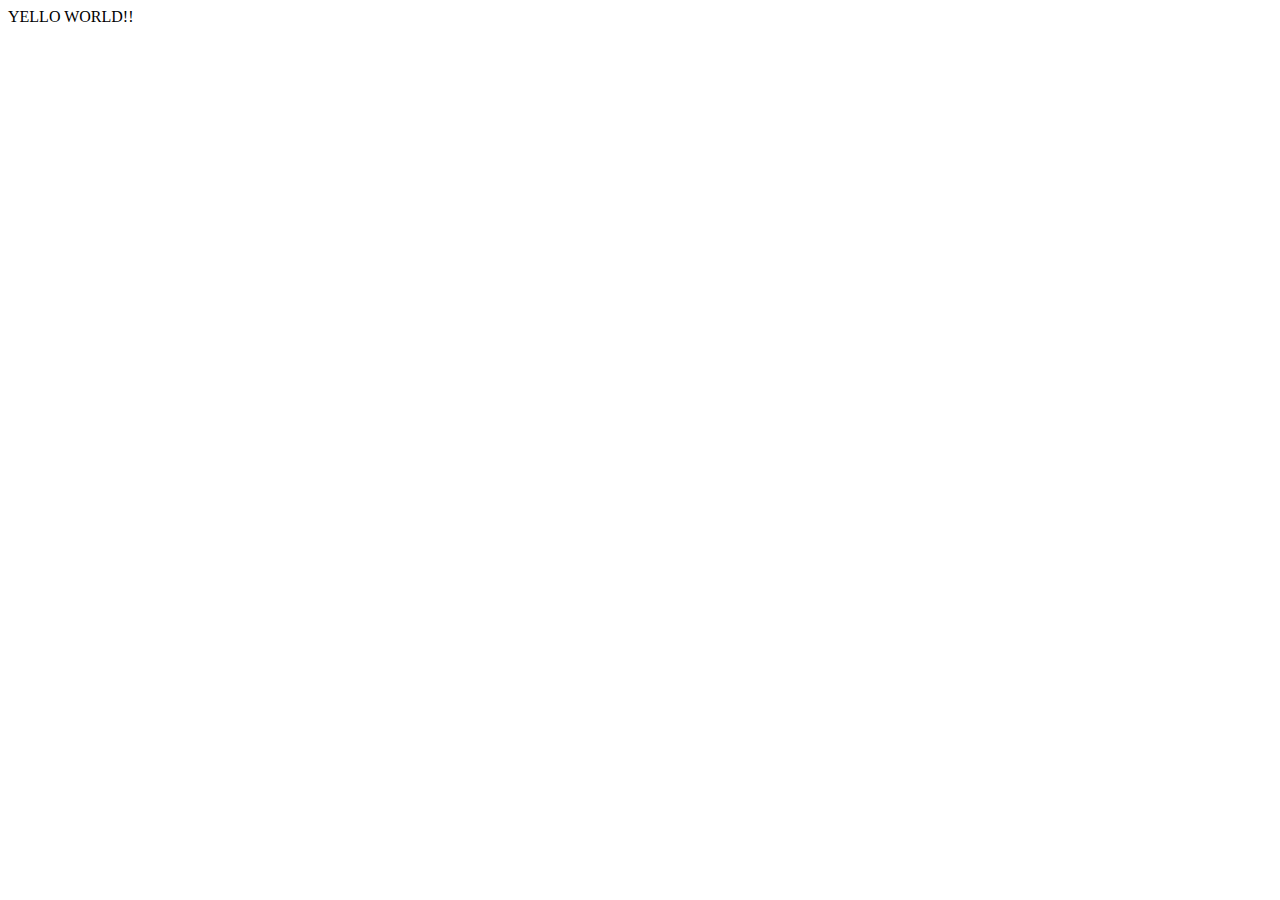
==== index.html @ 95fc1d68 "first commit" ====
<!DOCTYPE html>
<html lang="en">
<head>
    <meta charset="UTF-8">
    <meta http-equiv="X-UA-Compatible" content="IE=edge">
    <meta name="viewport" content="width=device-width, initial-scale=1.0">
    <title>Maksim Zarkovich</title>
</head>
<body>
    YELLO WORLD!!
</body>
</html>
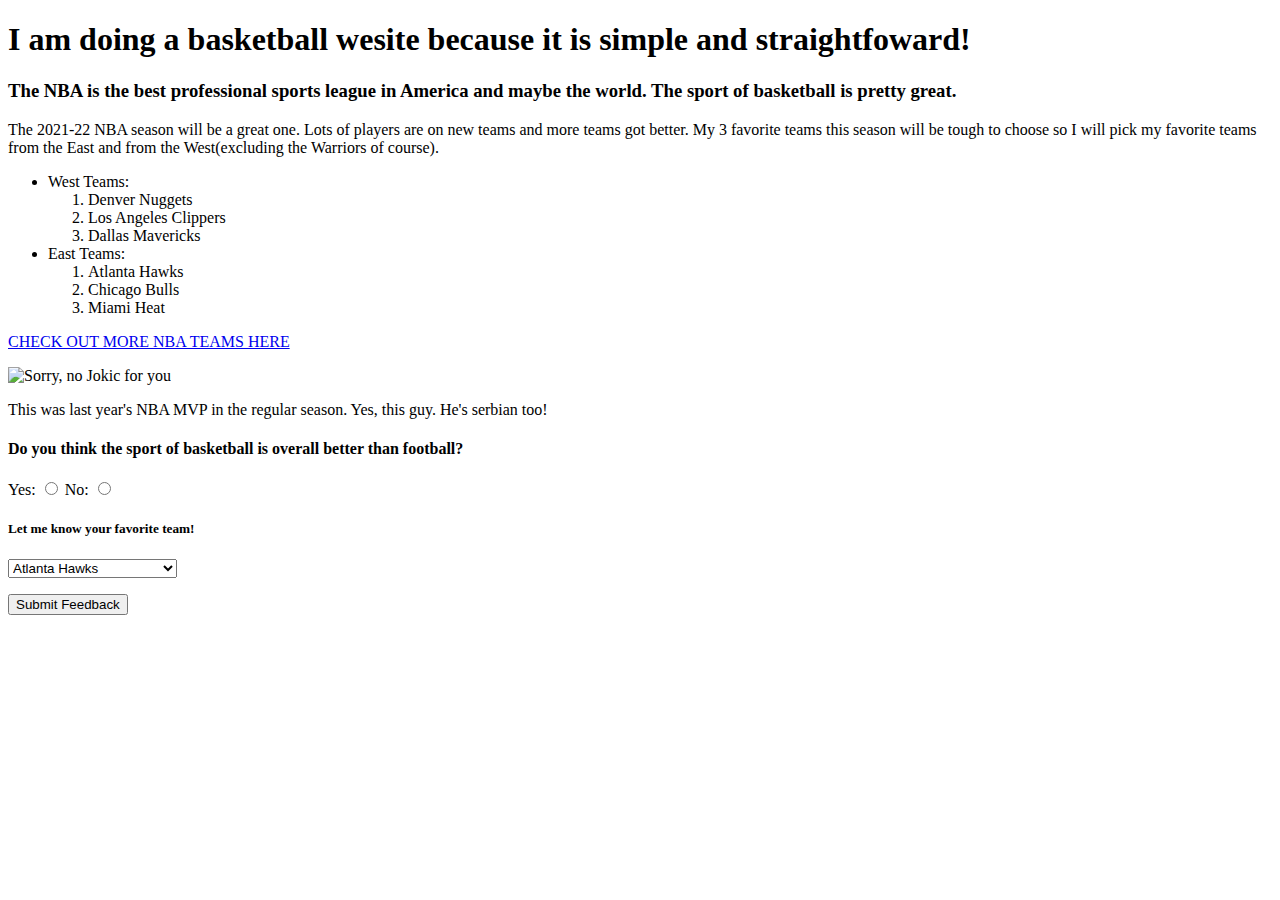
==== commit e875c80b: "Final HTmL Assesment" ====
--- a/index.html
+++ b/index.html
@@ -4,9 +4,83 @@
     <meta charset="UTF-8">
     <meta http-equiv="X-UA-Compatible" content="IE=edge">
     <meta name="viewport" content="width=device-width, initial-scale=1.0">
-    <title>Maksim Zarkovich</title>
+    <title>Maksim's HTML CREATION</title>
 </head>
 <body>
-    YELLO WORLD!!
+    <h1>I am doing a basketball wesite because it is simple and straightfoward!</h1>
+    <h3>The NBA is the best professional sports league in America and maybe the world. The sport of basketball is pretty great.</h3>
+    <p>
+        The 2021-22 NBA season will be a great one. Lots of players are on new teams and more teams got better. My 3 favorite teams this season will be tough to choose so I will pick my favorite teams from the East and from the West(excluding the Warriors of course). 
+    </p>
+    <ul>
+        <li>West Teams:</li>
+        <ol>
+            <li>Denver Nuggets</li>
+            <li>Los Angeles Clippers</li>
+            <li>Dallas Mavericks</li>
+        </ol>
+        <li>East Teams:</li>
+        <ol>
+            <li>Atlanta Hawks</li>
+            <li>Chicago Bulls</li>
+            <li>Miami Heat</li>
+        </ol>
+    </ul>
+    <a href="https://www.nba.com/teams">CHECK OUT MORE NBA TEAMS HERE</a>
+    <p>
+        <img src="https://a.espncdn.com/combiner/i?img=/i/headshots/nba/players/full/3112335.png&w=350&h=254" alt="Sorry, no Jokic for you">
+    </p>
+    <p>
+        This was last year's NBA MVP in the regular season. Yes, this guy. He's serbian too!
+    </p>
+    <!-- YOOO ITS A COMMENT. WASSUP -->
+    <h4>Do you think the sport of basketball is overall better than football?</h4>
+            <label for="yes">Yes:</label>
+            <input type="radio" id="yes" name="BBALL" value="yes">
+  
+            <label for="no">No:</label>
+            <input type="radio" id="no" name= "BBALL" value="no">
+    <h5>Let me know your favorite team!</h5>
+    <form method="GET">
+        <select name="FAV TEAM">
+            <option value="Hawks">Atlanta Hawks</option>
+            <option value="Celtics">Boston Celtics</option>
+            <option value="Nets">Brooklyn Nets</option>
+            <option value="Hornets">Charlotte Hornets</option>
+            <option value="Bulls">Chicago Bulls</option>
+            <option value="Cavs">Cleveland Cavaliers</option>
+            <option value="Mavs">Dallas Mavericks</option>
+            <option value="Nuggs">Denver Nuggets</option>
+            <option value="Pistons">Detroit Pistons</option>
+            <option value="Dubs">Golden State Warriors</option>
+            <option value="Rockets">Houston Rockets</option>
+            <option value="Pacers">Indiana Pacers</option>
+            <option value="Clips">LA Clippers</option>
+            <option value="Lakers">LA Lakers</option>
+            <option value="Grizz">Memphis Grizzlies</option>
+            <option value="Heat">Miami Heat</option>
+            <option value="Bucks">Milwaukee Bucks</option>
+            <option value="Wolves">Minnesota Timberwolves</option>
+            <option value="Pelicans">New Orleans Pelicans</option>
+            <option value="Knicks">New York Knicks</option>
+            <option value="Thunder">OKC Thunder</option>
+            <option value="Magic">Orlando Magic</option>
+            <option value="Sixers">Philadelphia 76ers</option>
+            <option value="Suns">Phoenix Suns</option>
+            <option value="Blazers">Portland Trailblazers</option>
+            <option value="Kings">Sacramento Kings</option>
+            <option value="Spurs">San Antonio Spurs</option>
+            <option value="Raps">Toronto Raptors</option>
+            <option value="Jazz">Utah Jazz</option>
+            <option value="Wiz">Washington Wizards</option>
+        </select>
+        <p>
+
+        </p>
+        <p>
+            <input type="submit" name="" value="Submit Feedback">
+        </p>
+    </form>
+
 </body>
-</html>
+</html>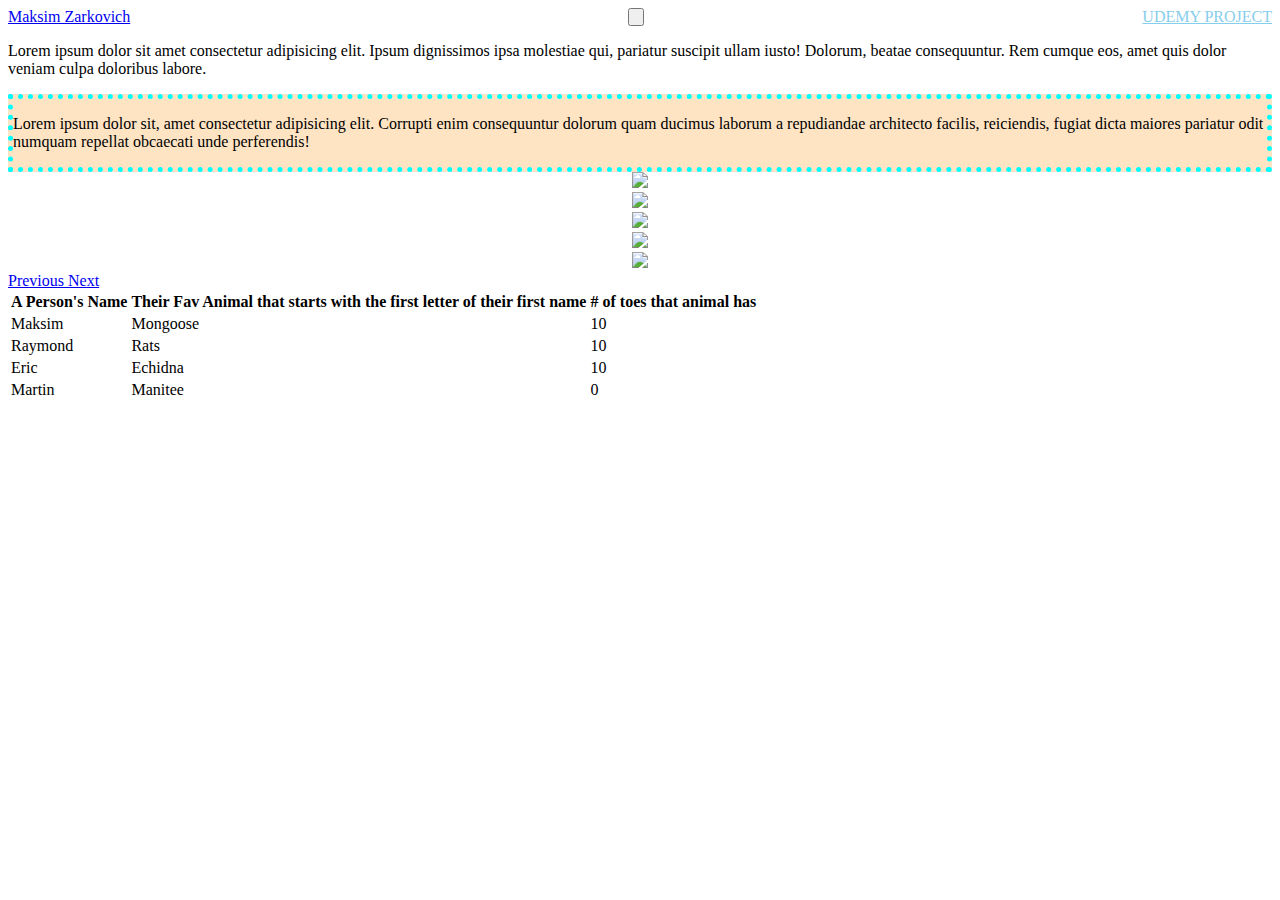
==== commit 602cc9c9: "main" ====
--- a/index.html
+++ b/index.html
@@ -1,86 +1,109 @@
 <!DOCTYPE html>
-<html lang="en">
-<head>
+<html>
+  <head>
     <meta charset="UTF-8">
     <meta http-equiv="X-UA-Compatible" content="IE=edge">
     <meta name="viewport" content="width=device-width, initial-scale=1.0">
-    <title>Maksim's HTML CREATION</title>
-</head>
-<body>
-    <h1>I am doing a basketball wesite because it is simple and straightfoward!</h1>
-    <h3>The NBA is the best professional sports league in America and maybe the world. The sport of basketball is pretty great.</h3>
-    <p>
-        The 2021-22 NBA season will be a great one. Lots of players are on new teams and more teams got better. My 3 favorite teams this season will be tough to choose so I will pick my favorite teams from the East and from the West(excluding the Warriors of course). 
-    </p>
-    <ul>
-        <li>West Teams:</li>
-        <ol>
-            <li>Denver Nuggets</li>
-            <li>Los Angeles Clippers</li>
-            <li>Dallas Mavericks</li>
-        </ol>
-        <li>East Teams:</li>
-        <ol>
-            <li>Atlanta Hawks</li>
-            <li>Chicago Bulls</li>
-            <li>Miami Heat</li>
-        </ol>
-    </ul>
-    <a href="https://www.nba.com/teams">CHECK OUT MORE NBA TEAMS HERE</a>
-    <p>
-        <img src="https://a.espncdn.com/combiner/i?img=/i/headshots/nba/players/full/3112335.png&w=350&h=254" alt="Sorry, no Jokic for you">
-    </p>
-    <p>
-        This was last year's NBA MVP in the regular season. Yes, this guy. He's serbian too!
-    </p>
-    <!-- YOOO ITS A COMMENT. WASSUP -->
-    <h4>Do you think the sport of basketball is overall better than football?</h4>
-            <label for="yes">Yes:</label>
-            <input type="radio" id="yes" name="BBALL" value="yes">
+    <!-- STEP 1: Change the title tag to be Your Name -->
+    <title>Maksim Z.</title>
+
+    <!-- STEP 2: INSERT THE BOOTSTRAP 4.6 links here or the Bootstrap 5 CSS link here in the head and the 
+         JavaScript Bundle link right before the closing body tag like it says here 
+         https://getbootstrap.com/docs/5.1/getting-started/introduction/ -->
+      <link rel="stylesheet" href="https://cdn.jsdelivr.net/npm/bootstrap@4.6.0/dist/css/bootstrap.min.css" integrity="sha384-B0vP5xmATw1+K9KRQjQERJvTumQW0nPEzvF6L/Z6nronJ3oUOFUFpCjEUQouq2+l" crossorigin="anonymous">
+      <script src="https://code.jquery.com/jquery-3.5.1.slim.min.js" integrity="sha384-DfXdz2htPH0lsSSs5nCTpuj/zy4C+OGpamoFVy38MVBnE+IbbVYUew+OrCXaRkfj" crossorigin="anonymous"></script>
+      <script src="https://cdn.jsdelivr.net/npm/popper.js@1.16.1/dist/umd/popper.min.js" integrity="sha384-9/reFTGAW83EW2RDu2S0VKaIzap3H66lZH81PoYlFhbGU+6BZp6G7niu735Sk7lN" crossorigin="anonymous"></script>
+      <script src="https://cdn.jsdelivr.net/npm/bootstrap@4.6.0/dist/js/bootstrap.min.js" integrity="sha384-+YQ4JLhjyBLPDQt//I+STsc9iw4uQqACwlvpslubQzn4u2UU2UFM80nGisd026JF" crossorigin="anonymous"></script>
+
+      <link rel="stylesheet" href="CSS_ASSESMENT.css">
+  </head>
+  <body>
+    <div class="container">
+
+    <!--STEP 3:  ADD A DARK NAVBAR HERE WITH YOUR NAME IN THE TOP LEFT.  
+        Also, create a link in the navbar TO the HTML file that you made in the HTML assessment -->
+      <nav class="navbar navbar-expand-lg navbar-dark bg-dark" style="display:flex; justify-content:space-between">
+
+          <!-- TYPICALLY WE HAVE A BRAND LINK -->
+          <a class="navbar-brand" href="#">Maksim Zarkovich</a>
+          <button class="navbar-toggler" type="button" data-toggle="collapse" data-target="#navbarSupportedContent" aria-controls="navbarSupportedContent" aria-expanded="false" aria-label="Toggle navigation">
+          <span class="navbar-toggler-icon"></span>
+          </button>
   
-            <label for="no">No:</label>
-            <input type="radio" id="no" name= "BBALL" value="no">
-    <h5>Let me know your favorite team!</h5>
-    <form method="GET">
-        <select name="FAV TEAM">
-            <option value="Hawks">Atlanta Hawks</option>
-            <option value="Celtics">Boston Celtics</option>
-            <option value="Nets">Brooklyn Nets</option>
-            <option value="Hornets">Charlotte Hornets</option>
-            <option value="Bulls">Chicago Bulls</option>
-            <option value="Cavs">Cleveland Cavaliers</option>
-            <option value="Mavs">Dallas Mavericks</option>
-            <option value="Nuggs">Denver Nuggets</option>
-            <option value="Pistons">Detroit Pistons</option>
-            <option value="Dubs">Golden State Warriors</option>
-            <option value="Rockets">Houston Rockets</option>
-            <option value="Pacers">Indiana Pacers</option>
-            <option value="Clips">LA Clippers</option>
-            <option value="Lakers">LA Lakers</option>
-            <option value="Grizz">Memphis Grizzlies</option>
-            <option value="Heat">Miami Heat</option>
-            <option value="Bucks">Milwaukee Bucks</option>
-            <option value="Wolves">Minnesota Timberwolves</option>
-            <option value="Pelicans">New Orleans Pelicans</option>
-            <option value="Knicks">New York Knicks</option>
-            <option value="Thunder">OKC Thunder</option>
-            <option value="Magic">Orlando Magic</option>
-            <option value="Sixers">Philadelphia 76ers</option>
-            <option value="Suns">Phoenix Suns</option>
-            <option value="Blazers">Portland Trailblazers</option>
-            <option value="Kings">Sacramento Kings</option>
-            <option value="Spurs">San Antonio Spurs</option>
-            <option value="Raps">Toronto Raptors</option>
-            <option value="Jazz">Utah Jazz</option>
-            <option value="Wiz">Washington Wizards</option>
-        </select>
-        <p>
+          <a class="navbar-brand" style="color: skyblue; font-size: 16px;" href="Bootstrap_Project_Main.html">UDEMY PROJECT</a>
+    </nav>
 
-        </p>
-        <p>
-            <input type="submit" name="" value="Submit Feedback">
-        </p>
-    </form>
 
-</body>
+    <div class="CAP">
+      <!-- Add a class with custom styling to this div -->
+      <p>Lorem ipsum dolor sit amet consectetur adipisicing elit. Ipsum dignissimos ipsa molestiae qui, pariatur suscipit ullam iusto! Dolorum, beatae consequuntur. Rem cumque eos, amet quis dolor veniam culpa doloribus labore. </p>
+    </div>
+
+    <div class="CAP" id="PAC">
+      <!-- Add the same class as before to apply the same styling to this div.
+           ALSO add an id to this div to apply something unique. -->
+      <p> Lorem ipsum dolor sit, amet consectetur adipisicing elit. Corrupti enim consequuntur dolorum quam ducimus laborum a repudiandae architecto facilis, reiciendis, fugiat dicta maiores pariatur odit numquam repellat obcaecati unde perferendis! </p>
+    </div>
+
+    <!-- STEP 4: CREATE A PHOTO CAROUSEL HERE -->
+    <div id="carouselExampleControls" class="carousel slide" data-ride="carousel">
+      <div class="carousel-inner">
+        <div class="carousel-item active">
+          <img src="https://images.unsplash.com/photo-1582974391364-d25d644203a8?ixid=MnwxMjA3fDB8MHxwaG90by1wYWdlfHx8fGVufDB8fHx8&ixlib=rb-1.2.1&auto=format&fit=crop&w=668&q=80">
+        </div>
+        <div class="carousel-item">
+          <img src="https://images.unsplash.com/photo-1545289825-f9d7f7562daf?ixid=MnwxMjA3fDB8MHxwaG90by1wYWdlfHx8fGVufDB8fHx8&ixlib=rb-1.2.1&auto=format&fit=crop&w=1049&q=80">
+        </div>
+        <div class="carousel-item">
+          <img src="https://images.unsplash.com/photo-1545640947-6f57255a0796?ixid=MnwxMjA3fDB8MHxzZWFyY2h8MTl8fGhhJTIwbG9uZyUyMGJheXxlbnwwfHwwfHw%3D&ixlib=rb-1.2.1&auto=format&fit=crop&w=800&q=60">
+        </div>
+        <div class= "carousel-item">
+          <img src="https://images.unsplash.com/photo-1480548004877-593316be2bd5?ixid=MnwxMjA3fDB8MHxzZWFyY2h8OHx8dmVuaWNlfGVufDB8fDB8fA%3D%3D&ixlib=rb-1.2.1&auto=format&fit=crop&w=800&q=60">
+        </div>
+        <div class= "carousel-item">
+          <img src="https://images.unsplash.com/photo-1620135791944-e05e9f8f2f2a?ixid=MnwxMjA3fDB8MHxzZWFyY2h8NDR8fGxvcyUyMGFuZ2VsZXN8ZW58MHx8MHx8&ixlib=rb-1.2.1&auto=format&fit=crop&w=800&q=60">
+        </div>
+      </div>
+      <a class="carousel-control-prev" href="#carouselExampleControls" role="button" data-slide="prev">
+        <span class="carousel-control-prev-icon" aria-hidden="true"></span>
+        <span class="sr-only">Previous</span>
+      </a>
+      <a class="carousel-control-next" href="#carouselExampleControls" role="button" data-slide="next">
+        <span class="carousel-control-next-icon" aria-hidden="true"></span>
+        <span class="sr-only">Next</span>
+      </a>
+    </div>
+
+    <!-- STEP 5: ADD Bootstrap styling to the table below so it has striped rows 
+         and a header row and add at least three more rows. Feel free to change the text.-->
+    
+      <table class="table table-striped">
+        <tr>
+          <th>A Person's Name</th>
+          <th>Their Fav Animal that starts with the first letter of their first name</th>
+          <th># of toes that animal has</th>
+        </tr>
+        <tr>
+          <td>Maksim</td>
+          <td>Mongoose</td>
+          <td>10</td>
+        </tr>
+        <tr>
+          <td>Raymond</td>
+          <td>Rats</td>
+          <td>10</td>
+        </tr>
+        <tr>
+          <td>Eric</td>
+          <td>Echidna</td>
+          <td>10</td>
+        </tr>
+        <tr>
+          <td>Martin</td>
+          <td>Manitee</td>
+          <td>0</td>
+        </tr>
+      </table>
+    </div>
+  </body>
 </html>--- a/CSS_ASSESMENT.css
+++ b/CSS_ASSESMENT.css
@@ -0,0 +1,10 @@
+.CAP{
+    font-family:'Times New Roman', Times, serif;
+}
+#PAC{
+    background-color: bisque;
+    border: 5px dotted aqua;
+}
+.carousel-item{
+    text-align: center;
+}
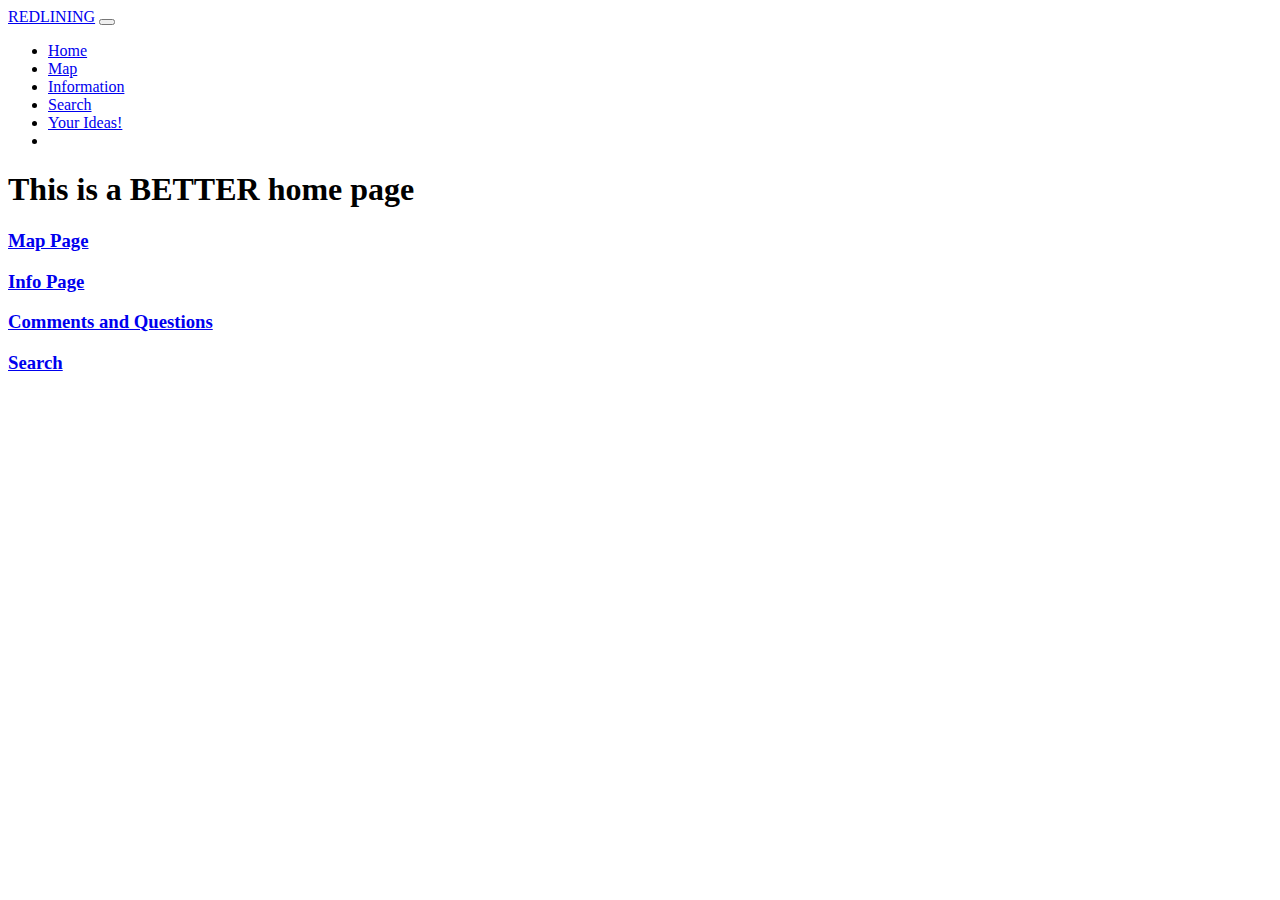
==== commit 4f564e03: "gay" ====
--- a/index.html
+++ b/index.html
@@ -1,109 +1,42 @@
 <!DOCTYPE html>
-<html>
-  <head>
-    <meta charset="UTF-8">
-    <meta http-equiv="X-UA-Compatible" content="IE=edge">
-    <meta name="viewport" content="width=device-width, initial-scale=1.0">
-    <!-- STEP 1: Change the title tag to be Your Name -->
-    <title>Maksim Z.</title>
+<html lang="en">
+<head>
+  <meta charset="UTF-8">
+  <meta http-equiv="X-UA-Compatible" content="IE=edge">
+  <meta name="viewport" content="width=device-width, initial-scale=1.0">
+  <link href="https://cdn.jsdelivr.net/npm/bootstrap@5.1.1/dist/css/bootstrap.min.css" rel="stylesheet" integrity="sha384-F3w7mX95PdgyTmZZMECAngseQB83DfGTowi0iMjiWaeVhAn4FJkqJByhZMI3AhiU" crossorigin="anonymous">
+  <link rel="stylesheet" href="CSS_ASSESMENT.css">
 
-    <!-- STEP 2: INSERT THE BOOTSTRAP 4.6 links here or the Bootstrap 5 CSS link here in the head and the 
-         JavaScript Bundle link right before the closing body tag like it says here 
-         https://getbootstrap.com/docs/5.1/getting-started/introduction/ -->
-      <link rel="stylesheet" href="https://cdn.jsdelivr.net/npm/bootstrap@4.6.0/dist/css/bootstrap.min.css" integrity="sha384-B0vP5xmATw1+K9KRQjQERJvTumQW0nPEzvF6L/Z6nronJ3oUOFUFpCjEUQouq2+l" crossorigin="anonymous">
-      <script src="https://code.jquery.com/jquery-3.5.1.slim.min.js" integrity="sha384-DfXdz2htPH0lsSSs5nCTpuj/zy4C+OGpamoFVy38MVBnE+IbbVYUew+OrCXaRkfj" crossorigin="anonymous"></script>
-      <script src="https://cdn.jsdelivr.net/npm/popper.js@1.16.1/dist/umd/popper.min.js" integrity="sha384-9/reFTGAW83EW2RDu2S0VKaIzap3H66lZH81PoYlFhbGU+6BZp6G7niu735Sk7lN" crossorigin="anonymous"></script>
-      <script src="https://cdn.jsdelivr.net/npm/bootstrap@4.6.0/dist/js/bootstrap.min.js" integrity="sha384-+YQ4JLhjyBLPDQt//I+STsc9iw4uQqACwlvpslubQzn4u2UU2UFM80nGisd026JF" crossorigin="anonymous"></script>
-
-      <link rel="stylesheet" href="CSS_ASSESMENT.css">
-  </head>
-  <body>
-    <div class="container">
-
-    <!--STEP 3:  ADD A DARK NAVBAR HERE WITH YOUR NAME IN THE TOP LEFT.  
-        Also, create a link in the navbar TO the HTML file that you made in the HTML assessment -->
-      <nav class="navbar navbar-expand-lg navbar-dark bg-dark" style="display:flex; justify-content:space-between">
-
-          <!-- TYPICALLY WE HAVE A BRAND LINK -->
-          <a class="navbar-brand" href="#">Maksim Zarkovich</a>
-          <button class="navbar-toggler" type="button" data-toggle="collapse" data-target="#navbarSupportedContent" aria-controls="navbarSupportedContent" aria-expanded="false" aria-label="Toggle navigation">
-          <span class="navbar-toggler-icon"></span>
-          </button>
-  
-          <a class="navbar-brand" style="color: skyblue; font-size: 16px;" href="Bootstrap_Project_Main.html">UDEMY PROJECT</a>
-    </nav>
+  <title>OT CS Capstone</title>
+</head>
+<body>
+  <div data-include="nav"></div>
+  <div class="container">
+    <h1 class="display-1 text-center">This is a BETTER home page</h1>
+    <div class="row border">
+      <div class="col-3 border">
+        <h3><a href="map.html">Map Page</a></h3>
+          
+      </div>
+      <div class="col-3 border">
+        <h3><a href="info.html">Info Page</a></h3>
+          
+      </div>
+      <div class="col-3 border">
+        <h3><a href="ideas.html">Comments and Questions</a></h3>
+          
+      </div>
+      <div class="col-3 border">
+        <h3><a href="search.html">Search</a></h3>
+          
+      </div>
+  </div>
 
 
-    <div class="CAP">
-      <!-- Add a class with custom styling to this div -->
-      <p>Lorem ipsum dolor sit amet consectetur adipisicing elit. Ipsum dignissimos ipsa molestiae qui, pariatur suscipit ullam iusto! Dolorum, beatae consequuntur. Rem cumque eos, amet quis dolor veniam culpa doloribus labore. </p>
-    </div>
-
-    <div class="CAP" id="PAC">
-      <!-- Add the same class as before to apply the same styling to this div.
-           ALSO add an id to this div to apply something unique. -->
-      <p> Lorem ipsum dolor sit, amet consectetur adipisicing elit. Corrupti enim consequuntur dolorum quam ducimus laborum a repudiandae architecto facilis, reiciendis, fugiat dicta maiores pariatur odit numquam repellat obcaecati unde perferendis! </p>
-    </div>
-
-    <!-- STEP 4: CREATE A PHOTO CAROUSEL HERE -->
-    <div id="carouselExampleControls" class="carousel slide" data-ride="carousel">
-      <div class="carousel-inner">
-        <div class="carousel-item active">
-          <img src="https://images.unsplash.com/photo-1582974391364-d25d644203a8?ixid=MnwxMjA3fDB8MHxwaG90by1wYWdlfHx8fGVufDB8fHx8&ixlib=rb-1.2.1&auto=format&fit=crop&w=668&q=80">
-        </div>
-        <div class="carousel-item">
-          <img src="https://images.unsplash.com/photo-1545289825-f9d7f7562daf?ixid=MnwxMjA3fDB8MHxwaG90by1wYWdlfHx8fGVufDB8fHx8&ixlib=rb-1.2.1&auto=format&fit=crop&w=1049&q=80">
-        </div>
-        <div class="carousel-item">
-          <img src="https://images.unsplash.com/photo-1545640947-6f57255a0796?ixid=MnwxMjA3fDB8MHxzZWFyY2h8MTl8fGhhJTIwbG9uZyUyMGJheXxlbnwwfHwwfHw%3D&ixlib=rb-1.2.1&auto=format&fit=crop&w=800&q=60">
-        </div>
-        <div class= "carousel-item">
-          <img src="https://images.unsplash.com/photo-1480548004877-593316be2bd5?ixid=MnwxMjA3fDB8MHxzZWFyY2h8OHx8dmVuaWNlfGVufDB8fDB8fA%3D%3D&ixlib=rb-1.2.1&auto=format&fit=crop&w=800&q=60">
-        </div>
-        <div class= "carousel-item">
-          <img src="https://images.unsplash.com/photo-1620135791944-e05e9f8f2f2a?ixid=MnwxMjA3fDB8MHxzZWFyY2h8NDR8fGxvcyUyMGFuZ2VsZXN8ZW58MHx8MHx8&ixlib=rb-1.2.1&auto=format&fit=crop&w=800&q=60">
-        </div>
-      </div>
-      <a class="carousel-control-prev" href="#carouselExampleControls" role="button" data-slide="prev">
-        <span class="carousel-control-prev-icon" aria-hidden="true"></span>
-        <span class="sr-only">Previous</span>
-      </a>
-      <a class="carousel-control-next" href="#carouselExampleControls" role="button" data-slide="next">
-        <span class="carousel-control-next-icon" aria-hidden="true"></span>
-        <span class="sr-only">Next</span>
-      </a>
-    </div>
-
-    <!-- STEP 5: ADD Bootstrap styling to the table below so it has striped rows 
-         and a header row and add at least three more rows. Feel free to change the text.-->
-    
-      <table class="table table-striped">
-        <tr>
-          <th>A Person's Name</th>
-          <th>Their Fav Animal that starts with the first letter of their first name</th>
-          <th># of toes that animal has</th>
-        </tr>
-        <tr>
-          <td>Maksim</td>
-          <td>Mongoose</td>
-          <td>10</td>
-        </tr>
-        <tr>
-          <td>Raymond</td>
-          <td>Rats</td>
-          <td>10</td>
-        </tr>
-        <tr>
-          <td>Eric</td>
-          <td>Echidna</td>
-          <td>10</td>
-        </tr>
-        <tr>
-          <td>Martin</td>
-          <td>Manitee</td>
-          <td>0</td>
-        </tr>
-      </table>
-    </div>
-  </body>
+  </div>
+  <!--Bootstrap and other JS scripts-->
+    <script src="https://cdn.jsdelivr.net/npm/bootstrap@5.1.1/dist/js/bootstrap.bundle.min.js" integrity="sha384-/bQdsTh/da6pkI1MST/rWKFNjaCP5gBSY4sEBT38Q/9RBh9AH40zEOg7Hlq2THRZ" crossorigin="anonymous"></script>
+    <script src="https://code.jquery.com/jquery-3.6.0.min.js" integrity="sha256-/xUj+3OJU5yExlq6GSYGSHk7tPXikynS7ogEvDej/m4=" crossorigin="anonymous"></script>
+    <script type="text/javascript" src="scripts/scripts.js"></script>
+</body>
 </html>--- a/CSS_ASSESMENT.css
+++ b/CSS_ASSESMENT.css
@@ -8,3 +8,9 @@
 .carousel-item{
     text-align: center;
 }
+
+.h3 {
+    text-align: center;
+    color:red;
+
+}
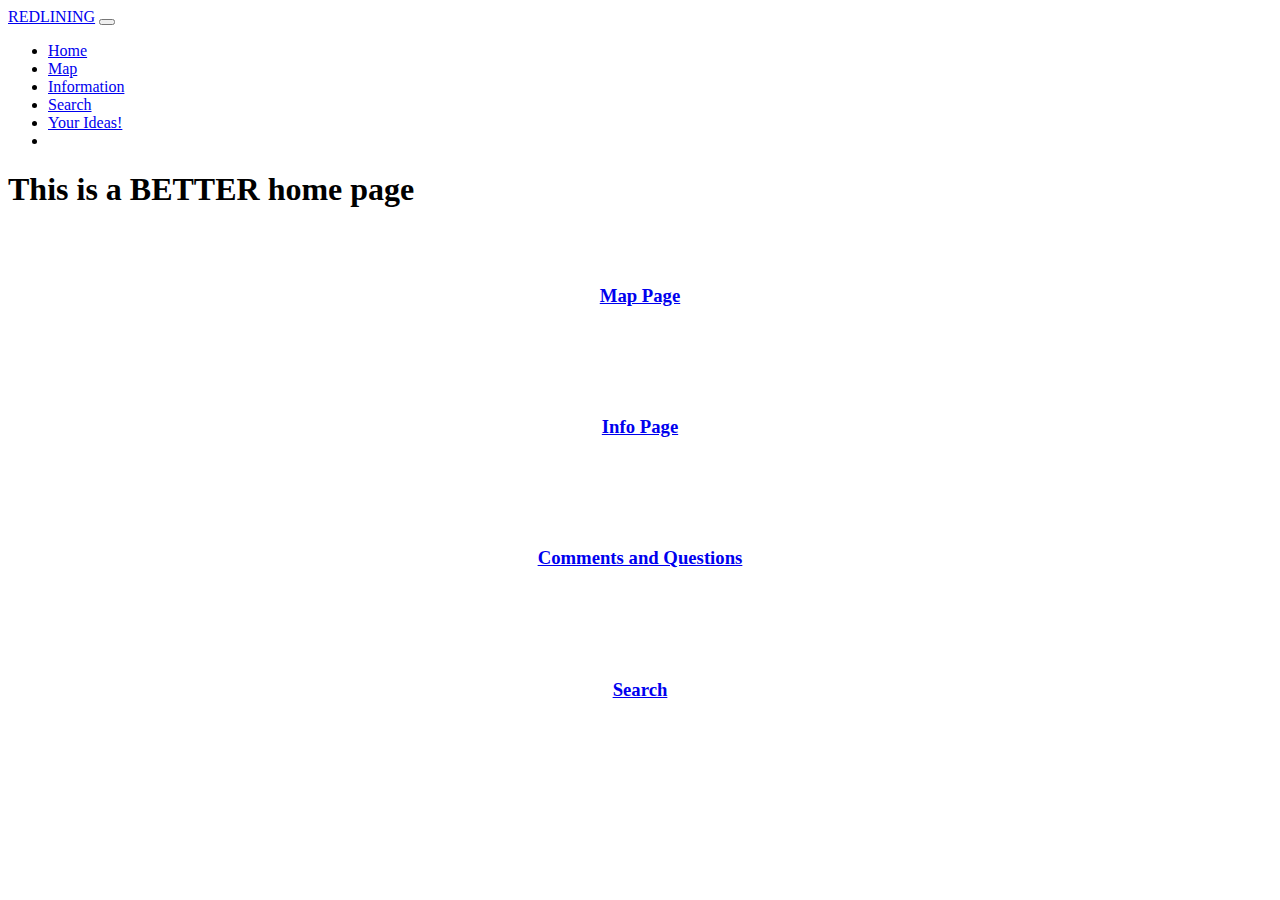
==== commit 9ed3368e: "smarth" ====
--- a/index.html
+++ b/index.html
@@ -14,20 +14,20 @@
   <div class="container">
     <h1 class="display-1 text-center">This is a BETTER home page</h1>
     <div class="row border">
-      <div class="col-3 border">
-        <h3><a href="map.html">Map Page</a></h3>
+      <div class="col-6 border h3">
+        <br><br><h3><a href="map.html">Map Page</a></h3><br><br>
           
       </div>
-      <div class="col-3 border">
-        <h3><a href="info.html">Info Page</a></h3>
+      <div class="col-6 border h3">
+        <br><br><h3><a href="info.html">Info Page</a></h3><br><br>
           
       </div>
-      <div class="col-3 border">
-        <h3><a href="ideas.html">Comments and Questions</a></h3>
+      <div class="col-6 border h3">
+        <br><br><h3><a href="ideas.html">Comments and Questions</a></h3><br><br>
           
       </div>
-      <div class="col-3 border">
-        <h3><a href="search.html">Search</a></h3>
+      <div class="col-6 border h3">
+        <br><br><h3><a href="search.html">Search</a></h3><br><br>
           
       </div>
   </div>
--- a/CSS_ASSESMENT.css
+++ b/CSS_ASSESMENT.css
@@ -11,6 +11,11 @@
 
 .h3 {
     text-align: center;
-    color:red;
+    text-decoration-color:red;
+    border-color: brown;
+}
 
-}
+#textboxid {
+    height:fit-content;
+    size: 90%;
+}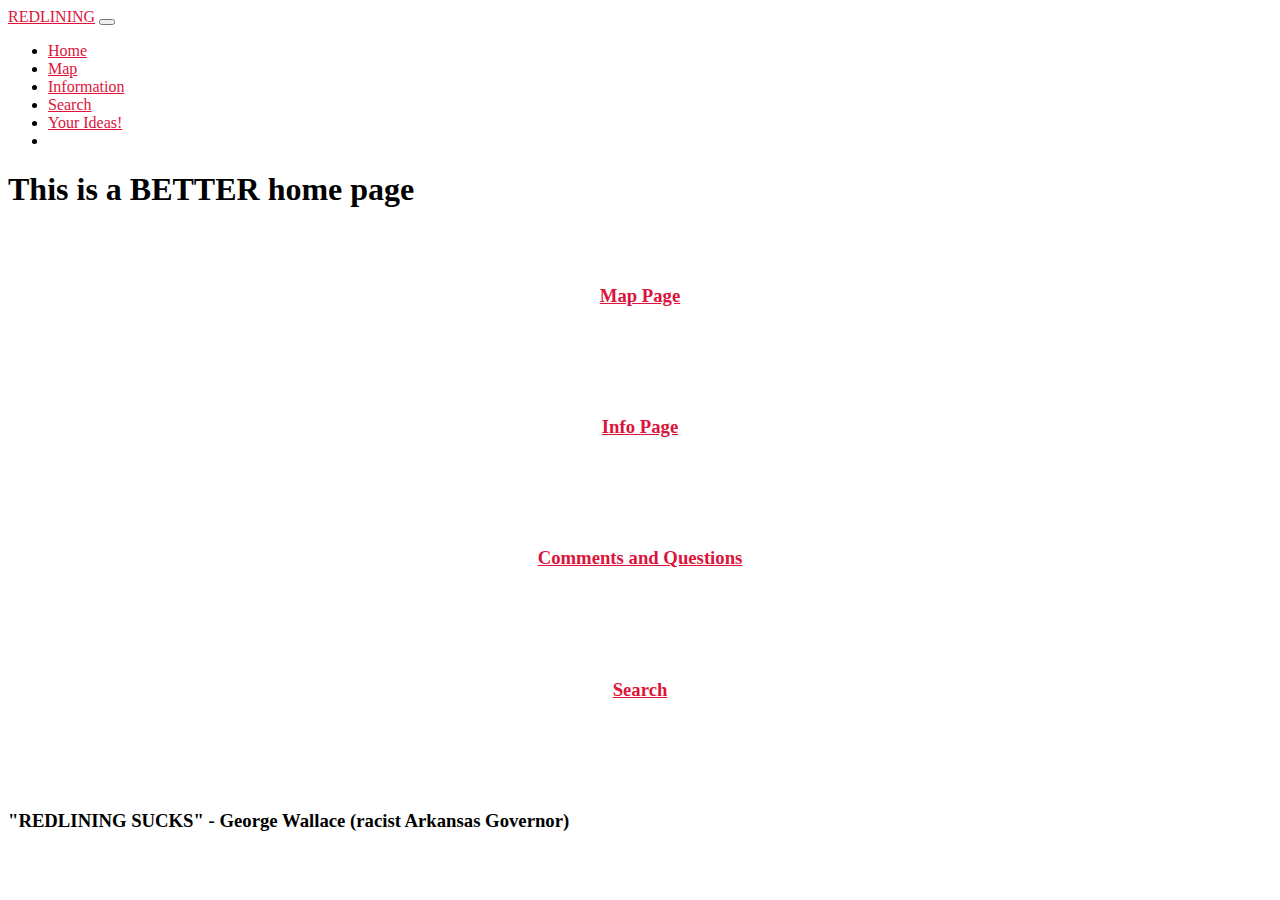
==== commit efcdc595: "stpuid" ====
--- a/index.html
+++ b/index.html
@@ -5,7 +5,7 @@
   <meta http-equiv="X-UA-Compatible" content="IE=edge">
   <meta name="viewport" content="width=device-width, initial-scale=1.0">
   <link href="https://cdn.jsdelivr.net/npm/bootstrap@5.1.1/dist/css/bootstrap.min.css" rel="stylesheet" integrity="sha384-F3w7mX95PdgyTmZZMECAngseQB83DfGTowi0iMjiWaeVhAn4FJkqJByhZMI3AhiU" crossorigin="anonymous">
-  <link rel="stylesheet" href="CSS_ASSESMENT.css">
+  <link rel="stylesheet" href="styles.css">
 
   <title>OT CS Capstone</title>
 </head>
@@ -38,5 +38,8 @@
     <script src="https://cdn.jsdelivr.net/npm/bootstrap@5.1.1/dist/js/bootstrap.bundle.min.js" integrity="sha384-/bQdsTh/da6pkI1MST/rWKFNjaCP5gBSY4sEBT38Q/9RBh9AH40zEOg7Hlq2THRZ" crossorigin="anonymous"></script>
     <script src="https://code.jquery.com/jquery-3.6.0.min.js" integrity="sha256-/xUj+3OJU5yExlq6GSYGSHk7tPXikynS7ogEvDej/m4=" crossorigin="anonymous"></script>
     <script type="text/javascript" src="scripts/scripts.js"></script>
+  
+    <br><br>  
+    <div data-include="footer"></div>
 </body>
 </html>--- a/styles.css
+++ b/styles.css
@@ -0,0 +1,34 @@
+.CAP{
+    font-family:'Times New Roman', Times, serif;
+}
+#PAC{
+    background-color: bisque;
+    border: 5px dotted aqua;
+}
+.carousel-item{
+    text-align: center;
+}
+
+.h3 {
+    text-align: center;
+    text-decoration-color:red;
+}
+
+.h2 {
+    text-align: center;
+    color: brown;
+}
+
+#row #border {
+    height:fit-content;
+    size: 90%;
+    border: solid 1px brown;
+}
+
+a{
+    color: crimson;
+}
+
+a:hover {
+    color:green;
+}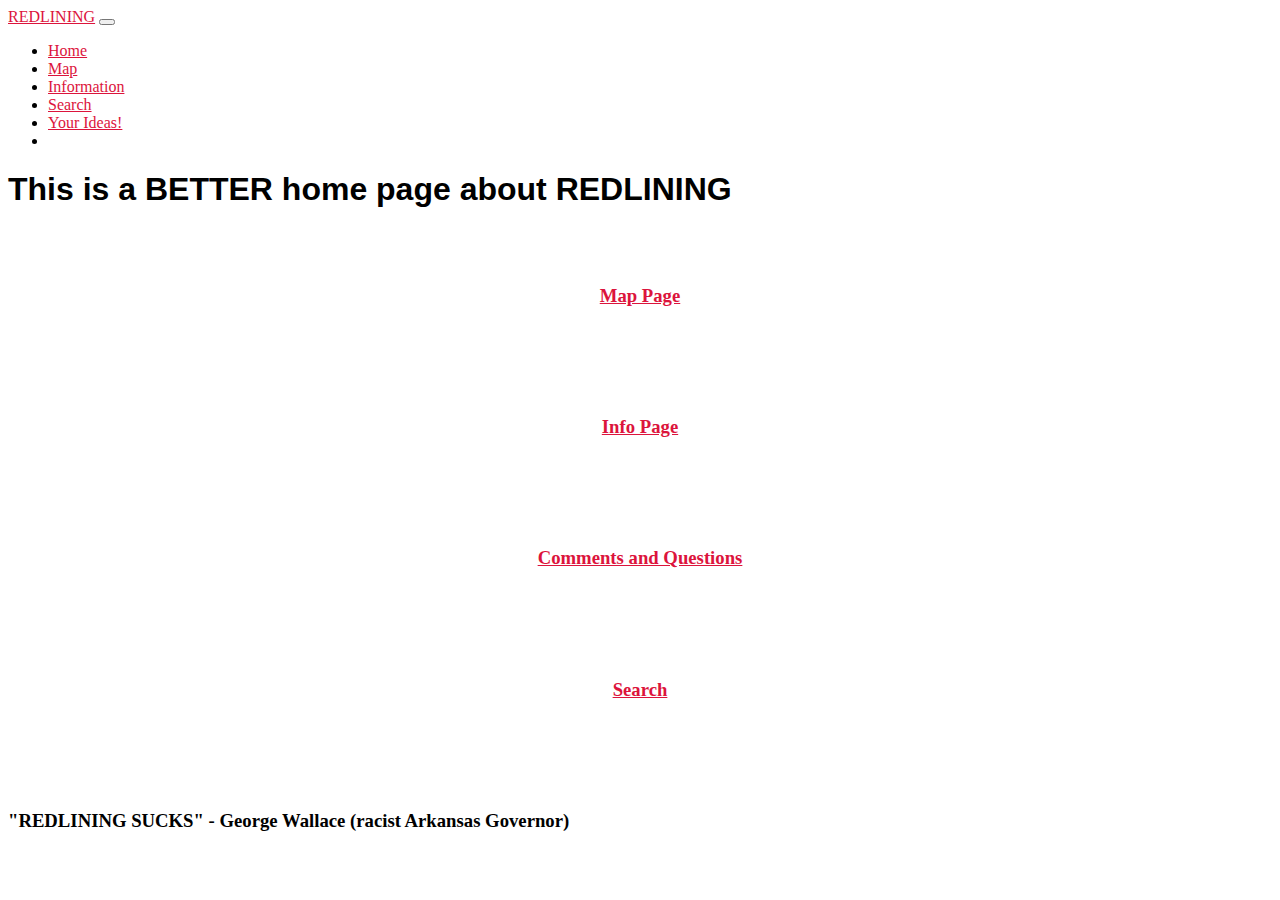
==== commit 129725b0: "10/13/21" ====
--- a/index.html
+++ b/index.html
@@ -12,21 +12,21 @@
 <body>
   <div data-include="nav"></div>
   <div class="container">
-    <h1 class="display-1 text-center">This is a BETTER home page</h1>
+    <h1 class="display-1 text-center">This is a BETTER home page about REDLINING</h1>
     <div class="row border">
-      <div class="col-6 border h3">
+      <div class="col-6 border border-info border-2 h3">
         <br><br><h3><a href="map.html">Map Page</a></h3><br><br>
           
       </div>
-      <div class="col-6 border h3">
+      <div class="col-6 border border-info border-2 h3">
         <br><br><h3><a href="info.html">Info Page</a></h3><br><br>
           
       </div>
-      <div class="col-6 border h3">
+      <div class="col-6 border border-info border-2 h3">
         <br><br><h3><a href="ideas.html">Comments and Questions</a></h3><br><br>
           
       </div>
-      <div class="col-6 border h3">
+      <div class="col-6 border border-info border-2 h3">
         <br><br><h3><a href="search.html">Search</a></h3><br><br>
           
       </div>
--- a/styles.css
+++ b/styles.css
@@ -19,16 +19,20 @@
     color: brown;
 }
 
-#row #border {
+.row border{
     height:fit-content;
     size: 90%;
     border: solid 1px brown;
 }
 
-a{
+a {
     color: crimson;
 }
 
-a:hover {
+.sr-only {
     color:green;
+}
+
+.display-1 {
+    font-family: Impact, Haettenschweiler, 'Arial Narrow Bold', sans-serif;
 }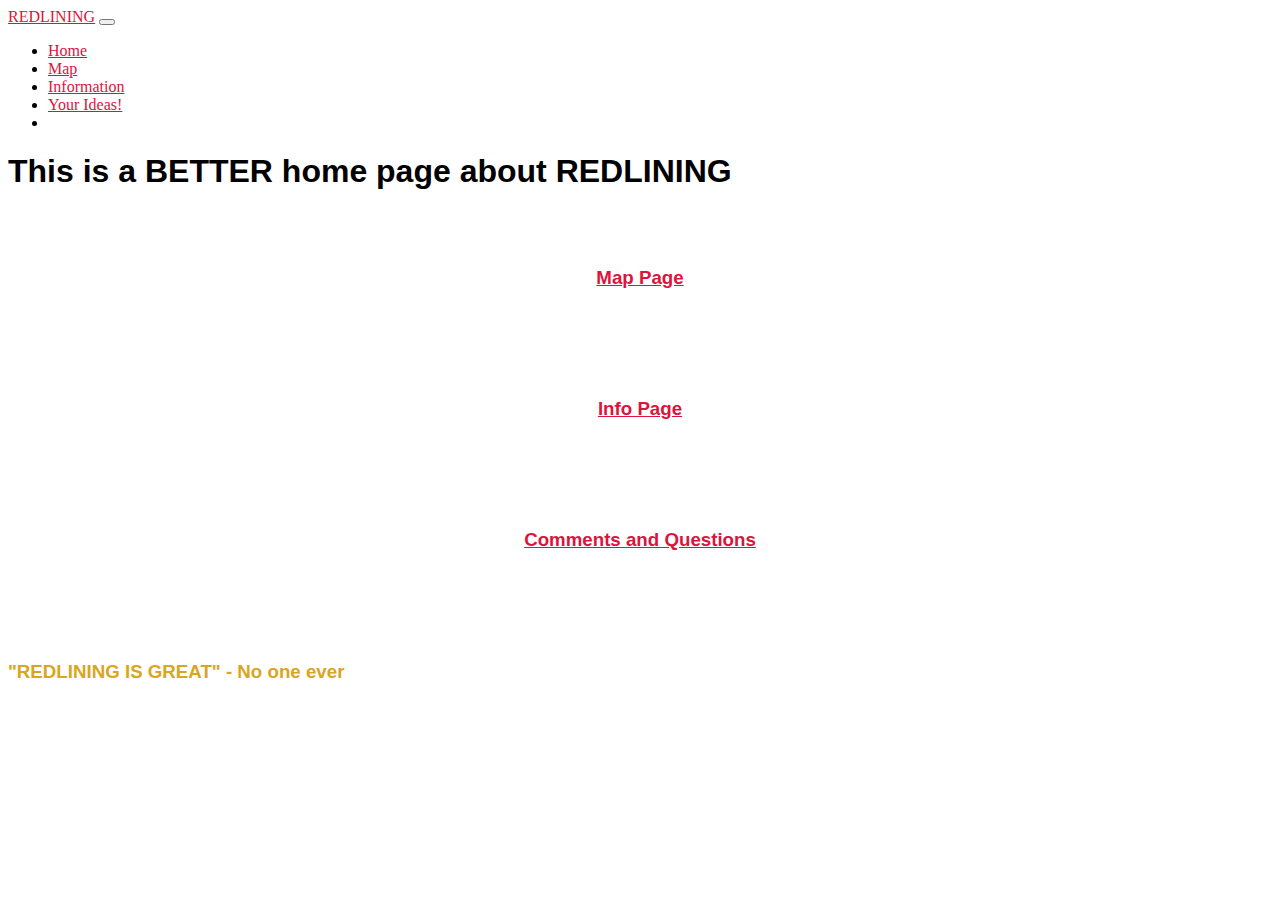
==== commit c8426539: "Final" ====
--- a/index.html
+++ b/index.html
@@ -22,13 +22,8 @@
         <br><br><h3><a href="info.html">Info Page</a></h3><br><br>
           
       </div>
-      <div class="col-6 border border-info border-2 h3">
+      <div class="col-12 border border-info border-2 h3">
         <br><br><h3><a href="ideas.html">Comments and Questions</a></h3><br><br>
-          
-      </div>
-      <div class="col-6 border border-info border-2 h3">
-        <br><br><h3><a href="search.html">Search</a></h3><br><br>
-          
       </div>
   </div>
 
--- a/styles.css
+++ b/styles.css
@@ -9,20 +9,14 @@
     text-align: center;
 }
 
-.h3 {
+.h2 {
     text-align: center;
     text-decoration-color:red;
 }
 
-.h2 {
+.h3 {
     text-align: center;
-    color: brown;
-}
-
-.row border{
-    height:fit-content;
-    size: 90%;
-    border: solid 1px brown;
+    text-decoration-color:red;
 }
 
 a {
@@ -35,4 +29,15 @@
 
 .display-1 {
     font-family: Impact, Haettenschweiler, 'Arial Narrow Bold', sans-serif;
+}
+
+.footer{
+    color:goldenrod;
+    font-weight: bolder;
+    font-family: 'Lucida Sans', 'Lucida Sans Regular', 'Lucida Grande', 'Lucida Sans Unicode', Geneva, Verdana, sans-serif;
+}
+.row {
+    font-family:'Segoe UI', Tahoma, Geneva, Verdana, sans-serif;
+    font-style: inherit;
+    color:darkolivegreen;
 }